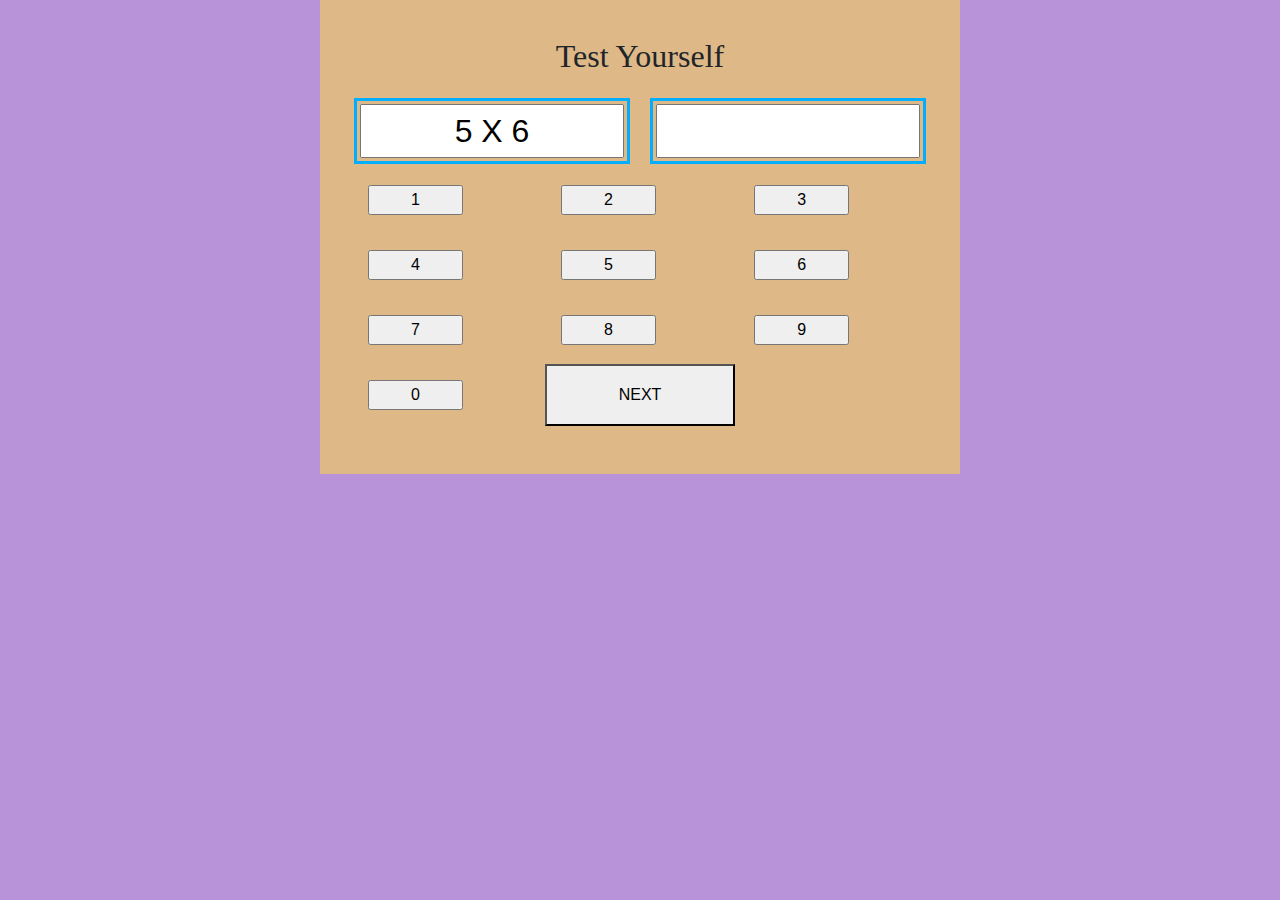
==== Multtiply.html @ 8e4d6f7e "responsiveness on the page" ====
<!DOCTYPE html>
<html>
  <head>
    <title>Multiplication Game</title>
    <meta name="viewport" content="width=device-width, initial-scale=1.0">
    <link
      rel="stylesheet"
      href="https://stackpath.bootstrapcdn.com/bootstrap/4.4.1/css/bootstrap.min.css"
      integrity="sha384-Vkoo8x4CGsO3+Hhxv8T/Q5PaXtkKtu6ug5TOeNV6gBiFeWPGFN9MuhOf23Q9Ifjh"
      crossorigin="anonymous"
    />
    <link rel="stylesheet" href="multiply.css" />
  </head>
  <body>
    <!-- Write your HTML in here -->
    <div  id = "main">
        <p>Test Yourself</p>
        <div id = "testAns">
                <!-- random selection of numbers -->
                <div id = "test">
                  <input
                  class="randomInputs"
                  
                  type=" "
                />
                </div>
                <div id = "ans">
                  <input
                  class="ansInputs"
                  placeholder=" "
                  type="number"
                />
                </div>
        </div>
        
        <div id = "numInput">
          <input type="button" class ="inputs" value="1">
          <input type="button" class ="inputs" value="2">
          <input type="button" class ="inputs" value="3">
          <input type="button" class ="inputs" value="4">
          <input type="button" class ="inputs" value="5">
          <input type="button" class ="inputs" value="6">
          <input type="button" class ="inputs" value="7">
          <input type="button" class ="inputs" value="8">
          <input type="button" class ="inputs" value="9">
          <input type="button" class ="inputs" value="0">
        
            <!-- <div class = "button"> -->
            <button class = "next" class = "inputs">NEXT</button>
            <!-- </div> -->
            <!-- <div class = "button"> -->
            <!-- <button class = "done" id = "inputs">DONE</button> -->
        </div>
      </div>
    </div>
    
    
  </body>
  <script src="multiply.js"></script>
</html>
---- multiply.css ----
body{
    background-color: rgb(184, 147, 218);
    max-width: 100%;
    max-height: 100%;
}
#main{
    width:100%;
    background-color: burlywood;
    margin: 1rem;
    padding: 2rem;
    margin: auto;
}

#testAns{
    width: 100%;
    display: grid;
    grid-template-columns: repeat(2,1fr);
    gap: 1rem;
    margin-bottom: 0.2rem;
}

#test{
    float: left;
    min-width: 60%;
    padding: 0.2rem;
    margin: 0.1rem;
    border: 0.2rem solid rgb(0, 174, 255)
}

.randomInputs, .ansInputs {
    width: 100%;
    text-align: center;
    font-size: xx-large;
}

#ans{
    float:left;
    min-width: 40%;
    padding: 0.2rem;
    margin: 0.1rem;
    border: 0.2rem solid rgb(0, 174, 255)
}

p{
    font-size: XX-large;
    font-family: cursive;
    text-align: center;
}

#numInput {    
    width:100%;
    display: grid;
    grid-template-columns: repeat(3,1fr);
    gap: 0.2rem;
    margin-bottom: 1rem;
    
}
.inputs{
    width: 50%;
    margin: 1rem;
    text-align: center;
}





/* Use a media query to add a breakpoint at 768px: */
@media screen and (min-width: 420px) {
       #main{
        width:50%;
        background-color: burlywood;
        margin: 1rem;
        padding: 2rem;
        margin: auto;
    }
}

  /* Use a media query to add a breakpoint at 1024px: */
@media screen and (min-width: 768px) {
        #main{
        width:50%;
        background-color: burlywood;
        margin: 1rem;
        padding: 2rem;
        margin: auto;
    }
}

/* Use a media query to add a breakpoint at 420px: */
/* @media screen and (max-width: 420px) {
    #main{
     width:100%;
     background-color: burlywood;
     margin: 1rem;
     padding: 2rem;
     margin: auto;
 }
} */
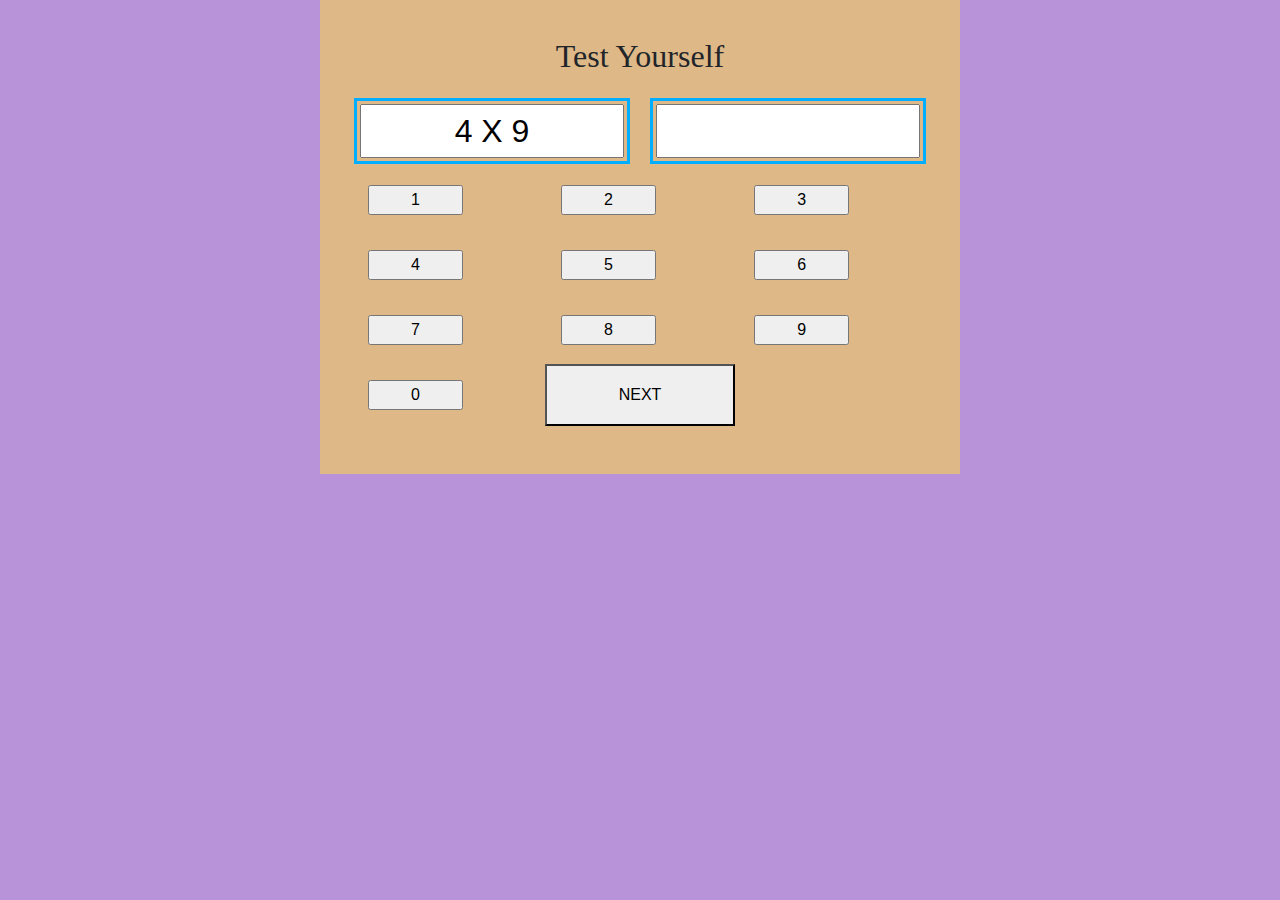
==== commit 18aa0a53: "numbers now responsive from screen" ====
--- a/Multtiply.html
+++ b/Multtiply.html
@@ -21,7 +21,7 @@
                   <input
                   class="randomInputs"
                   
-                  type=" "
+                  type=""
                 />
                 </div>
                 <div id = "ans">
@@ -46,7 +46,7 @@
           <input type="button" class ="inputs" value="0">
         
             <!-- <div class = "button"> -->
-            <button class = "next" class = "inputs">NEXT</button>
+            <button class = "next">NEXT</button>
             <!-- </div> -->
             <!-- <div class = "button"> -->
             <!-- <button class = "done" id = "inputs">DONE</button> -->
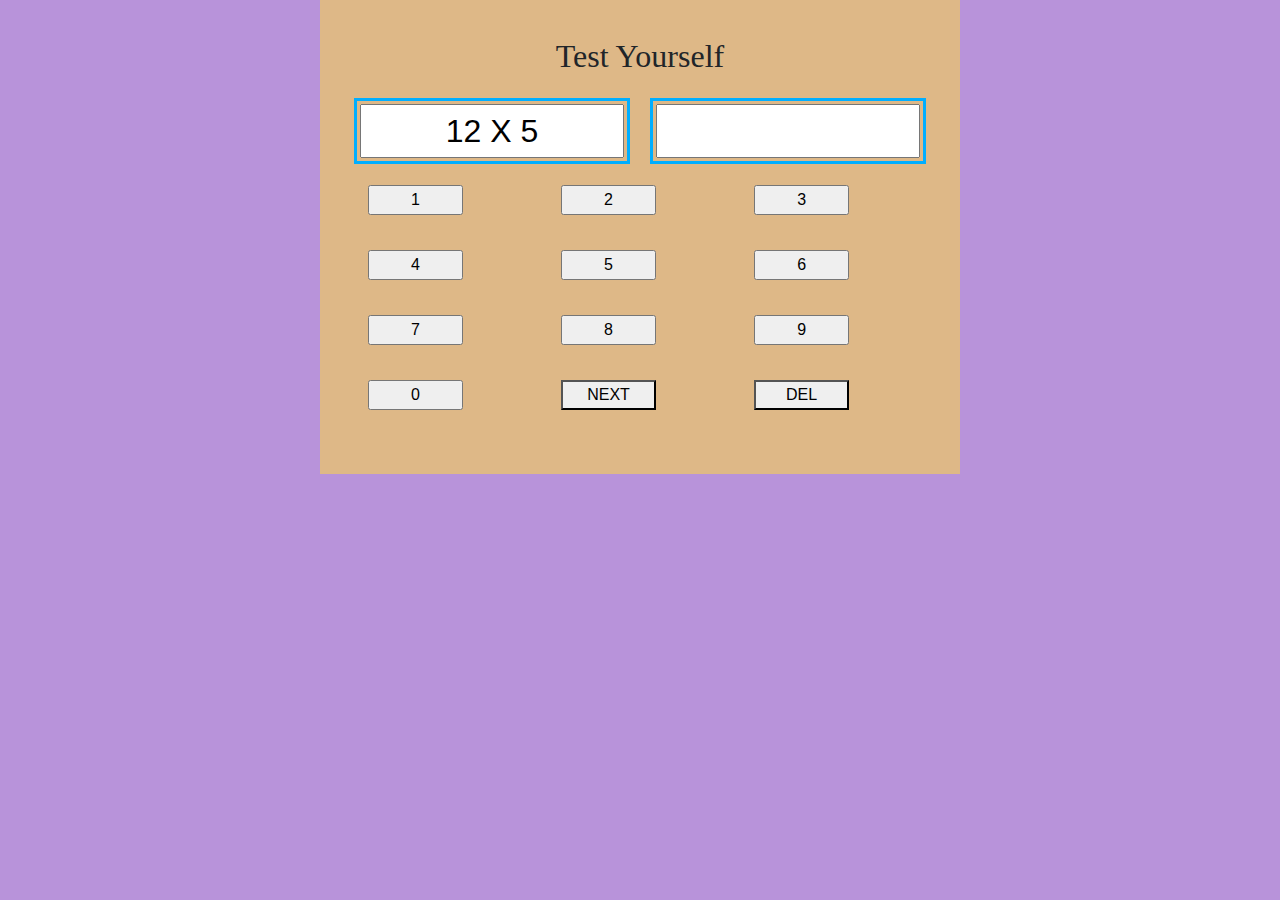
==== commit 62b24f24: "Del button added" ====
--- a/Multtiply.html
+++ b/Multtiply.html
@@ -49,7 +49,7 @@
             <button class = "next">NEXT</button>
             <!-- </div> -->
             <!-- <div class = "button"> -->
-            <!-- <button class = "done" id = "inputs">DONE</button> -->
+            <button class = "del">DEL</button>
         </div>
       </div>
     </div>
--- a/multiply.css
+++ b/multiply.css
@@ -55,7 +55,7 @@
     margin-bottom: 1rem;
     
 }
-.inputs{
+.inputs, .next, .del{
     width: 50%;
     margin: 1rem;
     text-align: center;
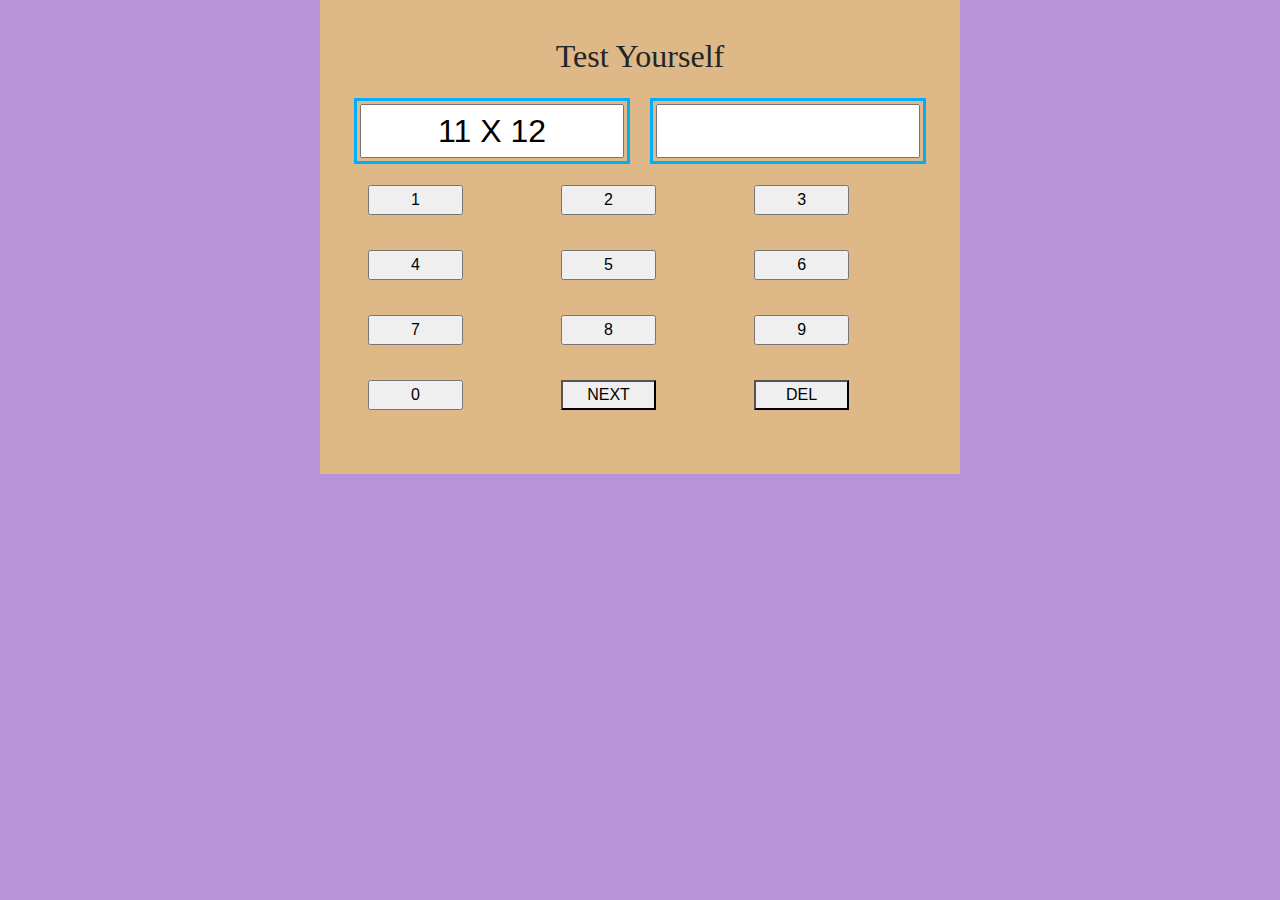
==== commit 96118d47: "added the readonly attribute to the randomInputs" ====
--- a/Multtiply.html
+++ b/Multtiply.html
@@ -22,6 +22,7 @@
                   class="randomInputs"
                   
                   type=""
+                  readonly
                 />
                 </div>
                 <div id = "ans">
